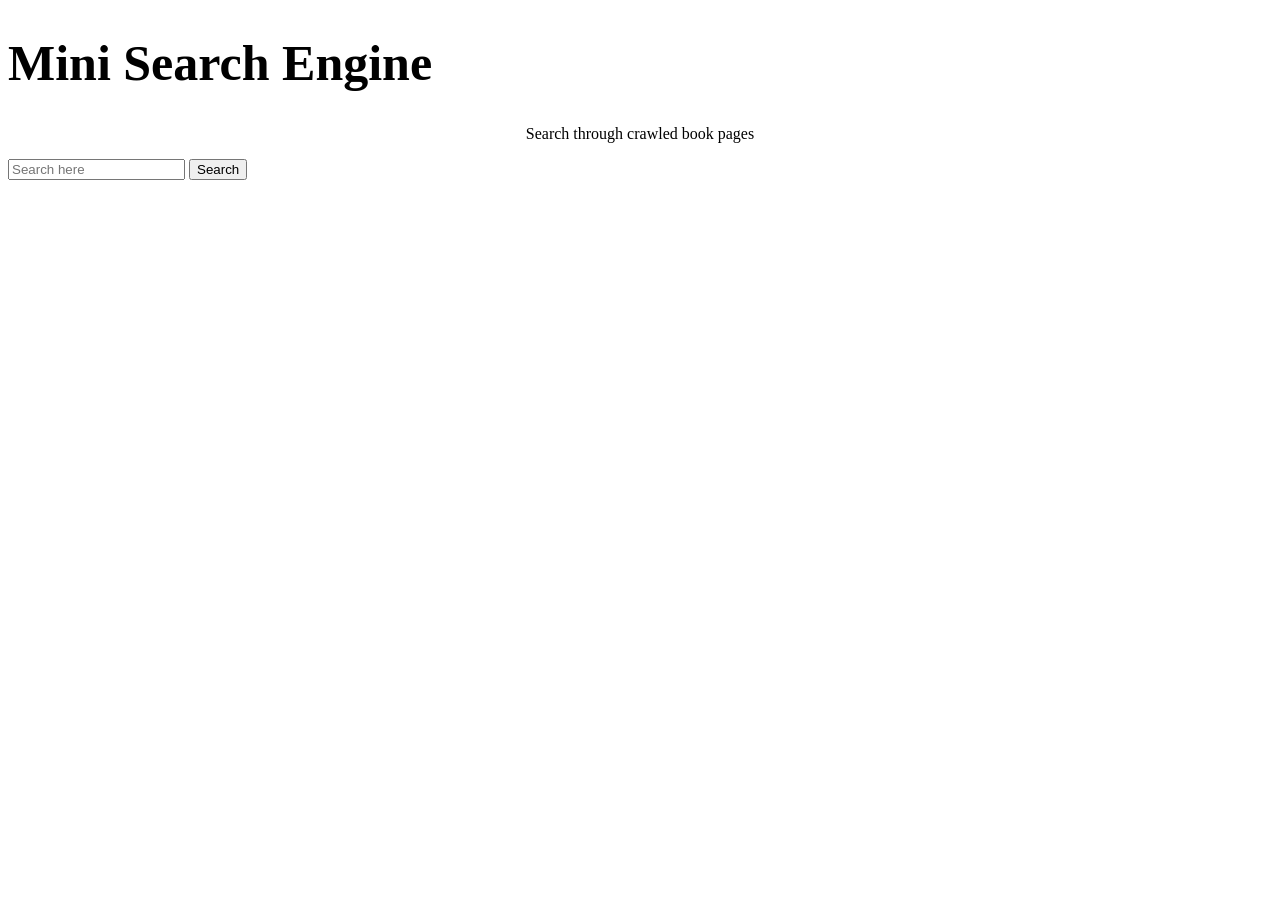
==== templates/index.html @ edc05004 "Add files via upload" ====
<!DOCTYPE html>
<html lang="en">
<head>
    <meta charset="UTF-8">
    <meta name="viewport" content="width=device-width, initial-scale=1.0">
    <title>Mini Search Engine</title>
    <link rel="stylesheet"
      href="{{ url_for('static', filename='style.css') }}">
</head>
<body>
    <div class="h">

    <h1 style="font-size : 50px;">Mini Search Engine</h1>
    <p style ="text-align : center">Search through crawled book pages</p>
 
    <form action="/search" method= "GET" class="type">

      <input type="text" name="query" placeholder="Search here" required>

      <button type="submit">
        Search
      </button>

    </form>

</div>

    
</body>
</html>
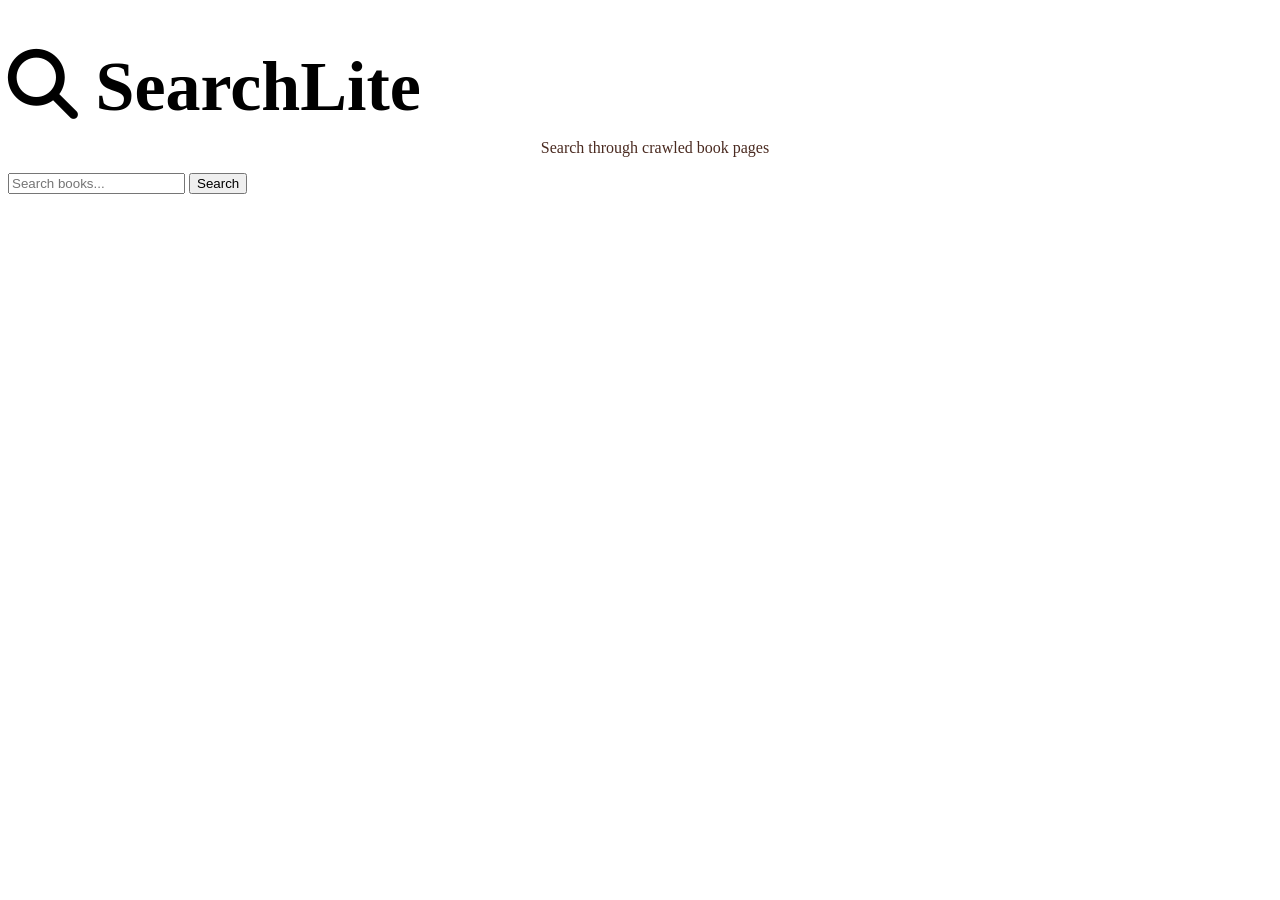
==== commit 565c2cd3: "Add files via upload" ====
--- a/templates/index.html
+++ b/templates/index.html
@@ -4,18 +4,24 @@
     <meta charset="UTF-8">
     <meta name="viewport" content="width=device-width, initial-scale=1.0">
     <title>Mini Search Engine</title>
+          <link rel="stylesheet"
+href="https://cdnjs.cloudflare.com/ajax/libs/font-awesome/6.7.2/css/all.min.css">
     <link rel="stylesheet"
       href="{{ url_for('static', filename='style.css') }}">
+      <link href="https://fonts.googleapis.com/css2?family=Poppins:wght@600;700&display=swap" rel="stylesheet">
 </head>
 <body>
     <div class="h">
 
-    <h1 style="font-size : 50px;">Mini Search Engine</h1>
-    <p style ="text-align : center">Search through crawled book pages</p>
+    <h1 id="logo" style = "font-size : 70px">
+    <i class="fa-solid fa-magnifying-glass"></i>
+    SearchLite
+         </h1>
+    <p style ="text-align : center;color : #4A2A20;margin-top:-35px;margin-left : 30px">Search through crawled book pages</p>
  
     <form action="/search" method= "GET" class="type">
 
-      <input type="text" name="query" placeholder="Search here" required>
+      <input id = "s" type="text" name="query" placeholder="Search books..." required>
 
       <button type="submit">
         Search
